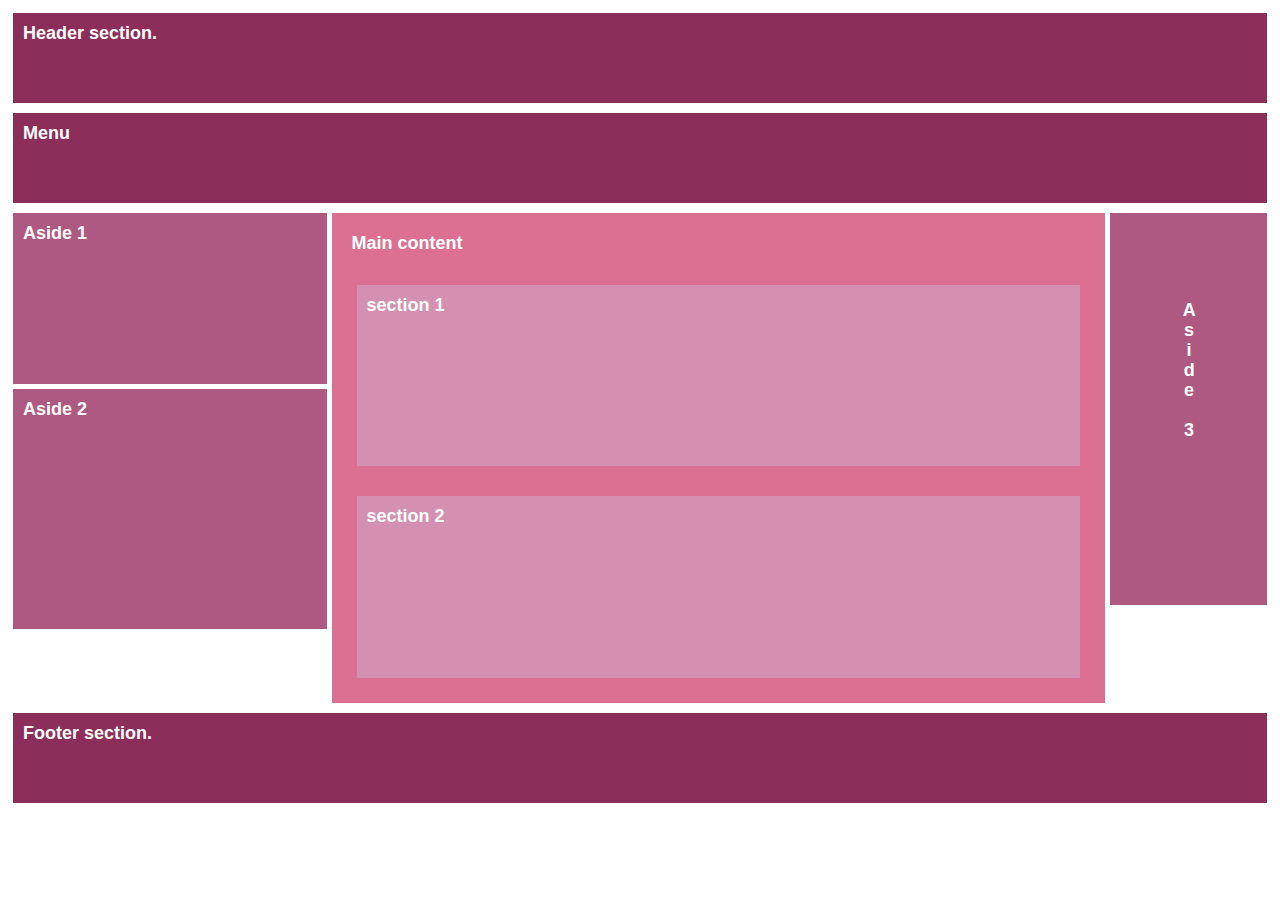
==== Grid - HTML5 semantic tags and CSS float/index.html @ 618dc6ab "HTML5 semantic tags and CSS float" ====
<!DOCTYPE html>
<html lang="en">
    <head>
        <meta charset="UTF-8">
        <meta name="viewport" content="width=device-width, initial-scale=1.0">
        <title>Document</title>
        <link rel="stylesheet" href="style.css">

    </head>
    <body>
        <div class="containerall">

            <div class="containerheader">
                <div>Header section.</div>
            </div>

            <div class="containermenu">
                <div>Menu</div>
            </div>

            <div class="containermain">

                <div class="containercol1">
                    <div class="aside1">Aside 1</div>
                    <div class="aside2">Aside 2</div>
                </div>

                <div class="containercol2">
                    <div class="sectiontext">Main content</div>
                    <div class="section1">section 1</div>
                    <div class="section2">section 2</div>
                </div>

                <div class="containercol3">
                    <div class="aside3">Aside 3</div>
                </div>
            </div>

            <div class="containerfooter">
                Footer section.
            </div>
        </div>
    </body>
</html>
---- Grid - HTML5 semantic tags and CSS float/style.css ----
body {
    font-family: 'Segoe UI', Tahoma, Geneva, Verdana, sans-serif;
    font-size: large;
    font-weight: bold;

    color: white;
}

.containerall {
    display: grid;
    height: 800px;
    
    grid-template-columns: 100%; 
    grid-template-rows: 3fr 3fr 15fr 3fr;

    grid-template-areas:
        "header"
        "menu"
        "mainsection"
        "footer";
}

.containerheader {
    background-color: #8b2e59;
    grid-area: header;
    margin: 5px;
    padding: 10px;
}

.containermenu {
    background-color: #8b2e59;
    grid-area: menu;
    margin: 5px;
    padding: 10px;
}

.containermain{
    grid-area: mainsection;
    margin: 5px;
 
    display: grid;
    grid-template-columns: 2fr 5fr 1fr;
    grid-template-rows: 100%;
    grid-template-areas:
        "asside  section asside3";   
}

.containercol1{
    grid-area: containermain aside;
    display: grid;
    grid-template-columns: 1fr;
    grid-template-rows: 35% 50%;
    grid-template-areas:
        "asside1"
        "asside2";   
}  

.containercol2{ 
    grid-area: containermain section;
    background-color: palevioletred;
    margin: 0 5px 0 5px;
    padding: 10px;

    display: grid;
    grid-template-columns: 1fr;
    grid-template-rows: 10% 45% 45%;
    grid-template-areas:
        "sectiontext"
        "section1"
        "section2";   
}

.containercol3{
    grid-area: containermain aside3;
    background-color: #ae5981;

    justify-items: center;
    height: 80%;

    display: grid;
    grid-template-columns: 1fr;
    grid-template-rows: 80%;
    grid-template-areas:
        "asside3";   
}  


.aside1{
    grid-area: containercol1 aside1;
    background-color: #ae5981;
    padding: 10px;
}

.aside2{
    grid-area: containercol1 aside2;
    background-color: #ae5981;
    margin: 5px 0 0 0;
    padding: 10px;
}

.section1{
    grid-area: containercol1 section1;
    margin: 15px;
    padding: 10px;
    background-color: #d490b0;
 }

 .section2{
    grid-area: containercol1 section2;
    margin: 15px;
    padding: 10px;
    background-color: #d490b0;
 }

 .sectiontext
 {
    grid-area: containercol1 sectiontext;
    padding: 10px;
 }

 .aside3{
    /* background-color: #ae5981; */
    writing-mode: vertical-lr;
    text-orientation: upright;
    text-align: center; 
} 

.containerfooter {
    background-color: #8b2e59;
    grid-area: footer;
    margin: 5px;
    padding: 10px;
}
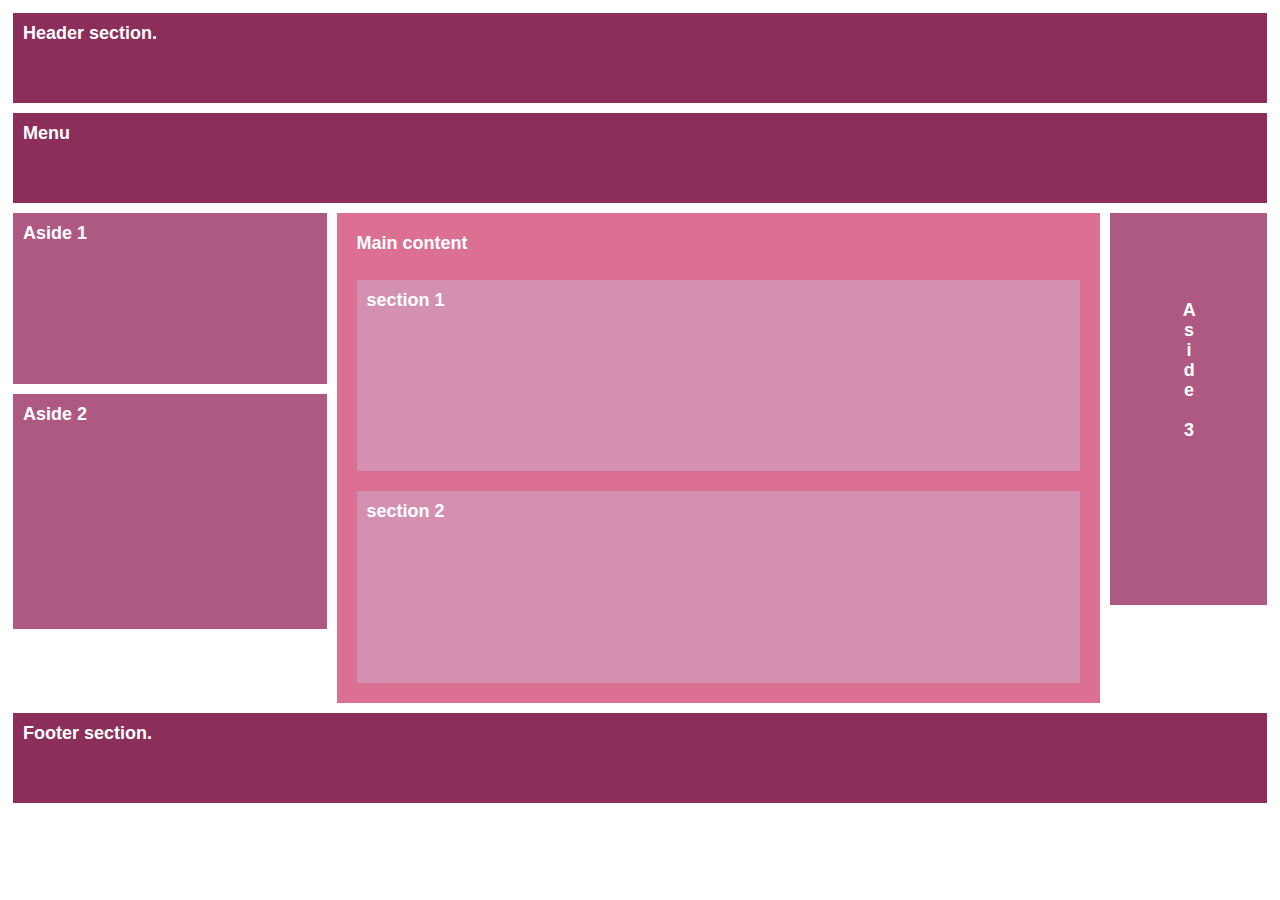
==== commit fd1f3e65: "Uporava margin" ====
--- a/Grid - HTML5 semantic tags and CSS float/index.html
+++ b/Grid - HTML5 semantic tags and CSS float/index.html
@@ -10,25 +10,25 @@
     <body>
         <div class="containerall">
 
-            <div class="containerheader">
+            <div class="containerheader containermarg containerpad">
                 <div>Header section.</div>
             </div>
 
-            <div class="containermenu">
+            <div class="containermenu containermarg containerpad">
                 <div>Menu</div>
             </div>
 
-            <div class="containermain">
+            <div class="containermain containermarg">
 
                 <div class="containercol1">
-                    <div class="aside1">Aside 1</div>
-                    <div class="aside2">Aside 2</div>
+                    <div class="aside1 sectionpad">Aside 1</div>
+                    <div class="aside2 sectionpad">Aside 2</div>
                 </div>
 
-                <div class="containercol2">
-                    <div class="sectiontext">Main content</div>
-                    <div class="section1">section 1</div>
-                    <div class="section2">section 2</div>
+                <div class="containercol2 containermarg containerpad">
+                    <div class="sectiontext sectionpad">Main content</div>
+                    <div class="section1 sectionpad sectionmarg">section 1</div>
+                    <div class="section2 sectionpad sectionmarg">section 2</div>
                 </div>
 
                 <div class="containercol3">
@@ -36,7 +36,7 @@
                 </div>
             </div>
 
-            <div class="containerfooter">
+            <div class="containerfooter  containermarg containerpad">
                 Footer section.
             </div>
         </div>
--- a/Grid - HTML5 semantic tags and CSS float/style.css
+++ b/Grid - HTML5 semantic tags and CSS float/style.css
@@ -20,23 +20,34 @@
         "footer";
 }
 
+.containermarg{
+    margin: 5px;
+}
+
+.containerpad{
+    padding: 10px;
+}
+
+.sectionpad{
+    padding: 10px;
+}
+
+.sectionmarg{
+    margin: 10px;
+}
+
 .containerheader {
     background-color: #8b2e59;
     grid-area: header;
-    margin: 5px;
-    padding: 10px;
 }
 
 .containermenu {
     background-color: #8b2e59;
     grid-area: menu;
-    margin: 5px;
-    padding: 10px;
 }
 
 .containermain{
     grid-area: mainsection;
-    margin: 5px;
  
     display: grid;
     grid-template-columns: 2fr 5fr 1fr;
@@ -58,8 +69,7 @@
 .containercol2{ 
     grid-area: containermain section;
     background-color: palevioletred;
-    margin: 0 5px 0 5px;
-    padding: 10px;
+    margin: 0 10px 0 10px;
 
     display: grid;
     grid-template-columns: 1fr;
@@ -88,38 +98,30 @@
 .aside1{
     grid-area: containercol1 aside1;
     background-color: #ae5981;
-    padding: 10px;
 }
 
 .aside2{
     grid-area: containercol1 aside2;
     background-color: #ae5981;
-    margin: 5px 0 0 0;
-    padding: 10px;
+    margin: 10px 0 0 0;
 }
 
 .section1{
     grid-area: containercol1 section1;
-    margin: 15px;
-    padding: 10px;
     background-color: #d490b0;
  }
 
  .section2{
     grid-area: containercol1 section2;
-    margin: 15px;
-    padding: 10px;
     background-color: #d490b0;
  }
 
  .sectiontext
  {
     grid-area: containercol1 sectiontext;
-    padding: 10px;
  }
 
  .aside3{
-    /* background-color: #ae5981; */
     writing-mode: vertical-lr;
     text-orientation: upright;
     text-align: center; 
@@ -128,7 +130,5 @@
 .containerfooter {
     background-color: #8b2e59;
     grid-area: footer;
-    margin: 5px;
-    padding: 10px;
 }
 
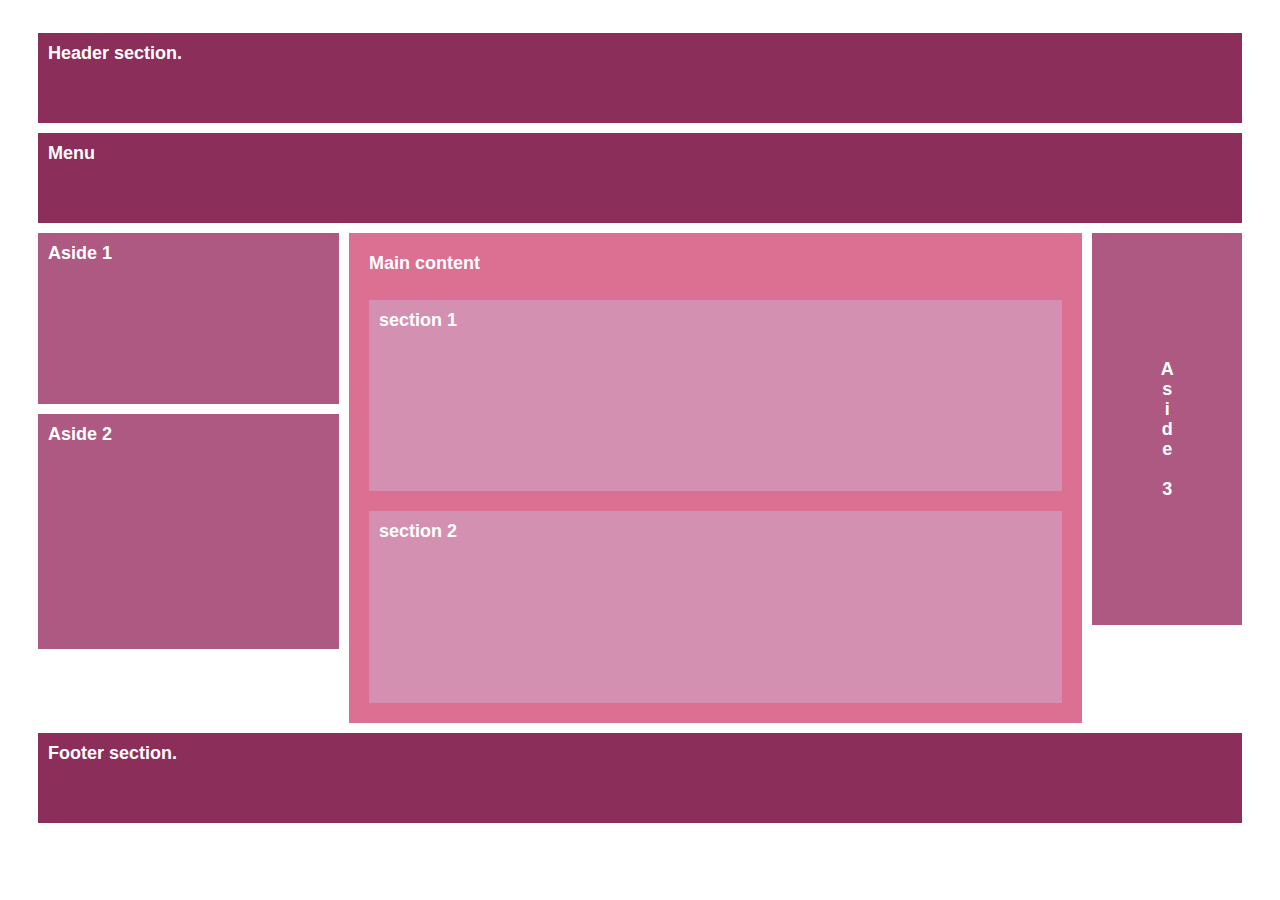
==== commit 3567046a: "uprava" ====
--- a/Grid - HTML5 semantic tags and CSS float/index.html
+++ b/Grid - HTML5 semantic tags and CSS float/index.html
@@ -8,7 +8,7 @@
 
     </head>
     <body>
-        <div class="containerall">
+        <div class="containerall containermarg">
 
             <div class="containerheader containermarg containerpad">
                 <div>Header section.</div>
--- a/Grid - HTML5 semantic tags and CSS float/style.css
+++ b/Grid - HTML5 semantic tags and CSS float/style.css
@@ -2,13 +2,15 @@
     font-family: 'Segoe UI', Tahoma, Geneva, Verdana, sans-serif;
     font-size: large;
     font-weight: bold;
+    color: white;
 
-    color: white;
 }
 
 .containerall {
     display: grid;
     height: 800px;
+    padding: 20px;
+    /* background-color: antiquewhite; */
     
     grid-template-columns: 100%; 
     grid-template-rows: 3fr 3fr 15fr 3fr;
@@ -82,18 +84,16 @@
 
 .containercol3{
     grid-area: containermain aside3;
-    background-color: #ae5981;
-
     justify-items: center;
+    background-color: #ae5981; 
     height: 80%;
 
     display: grid;
+
     grid-template-columns: 1fr;
-    grid-template-rows: 80%;
     grid-template-areas:
         "asside3";   
 }  
-
 
 .aside1{
     grid-area: containercol1 aside1;
@@ -122,6 +122,8 @@
  }
 
  .aside3{
+    grid-area: containercol3 aside3;
+
     writing-mode: vertical-lr;
     text-orientation: upright;
     text-align: center; 
